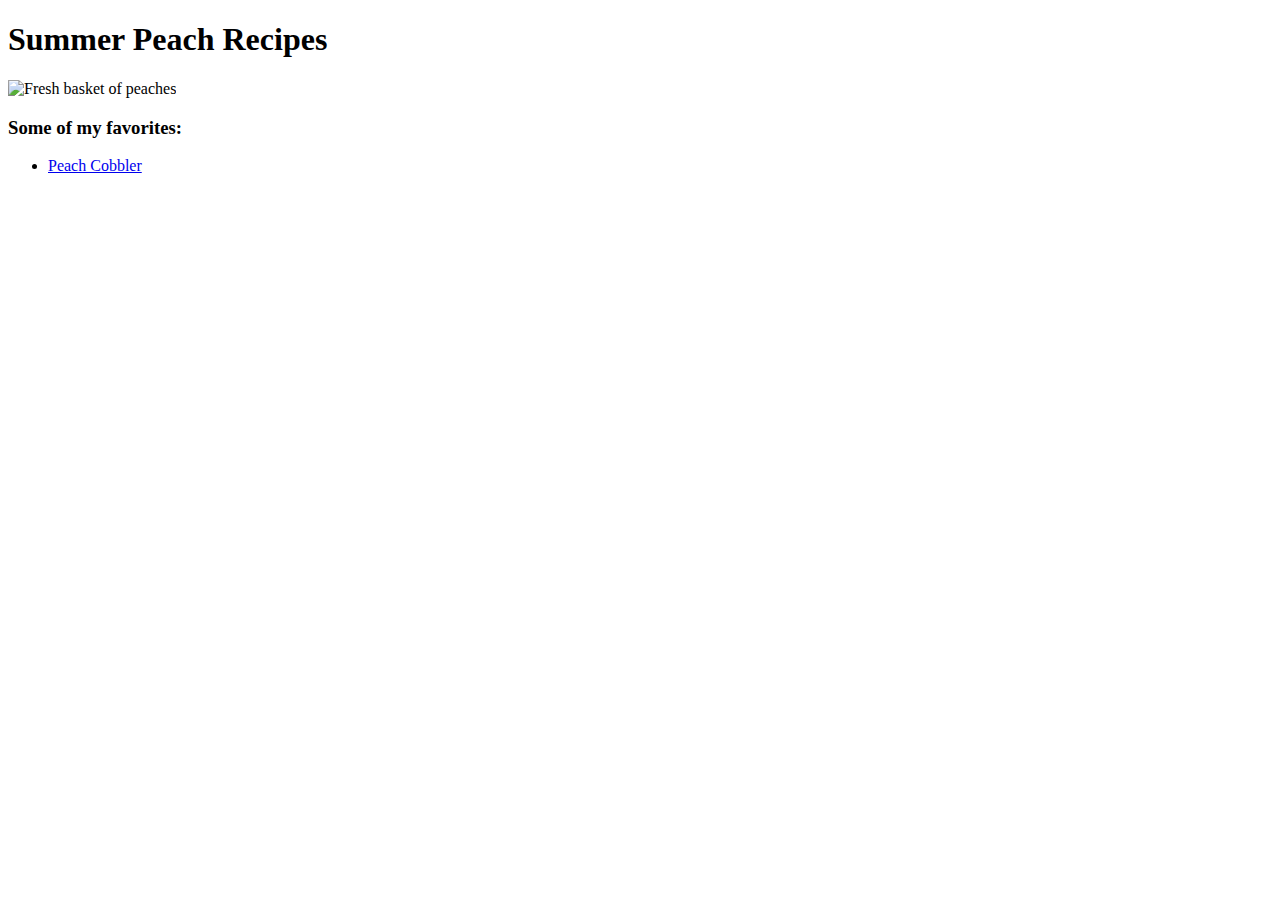
==== index.html @ 75572288 "Added peach cobbler" ====
<!DOCTYPE html>
<html lang="en">
<head>
    <meta charset="UTF-8">
    <meta http-equiv="X-UA-Compatible" content="IE=edge">
    <meta name="viewport" content="width=device-width, initial-scale=1.0">
    <title>Document</title>
</head>
<body>
    <h1>Summer Peach Recipes</h1>
    <img src="img/peachs.jpg" alt="Fresh basket of peaches" width="800" height="400">

    <h3>Some of my favorites:</h3>
    <ul>
        <li><a href="recipes/peach-cobbler.html">Peach Cobbler</a></li>
    </ul>
</body>
</html>
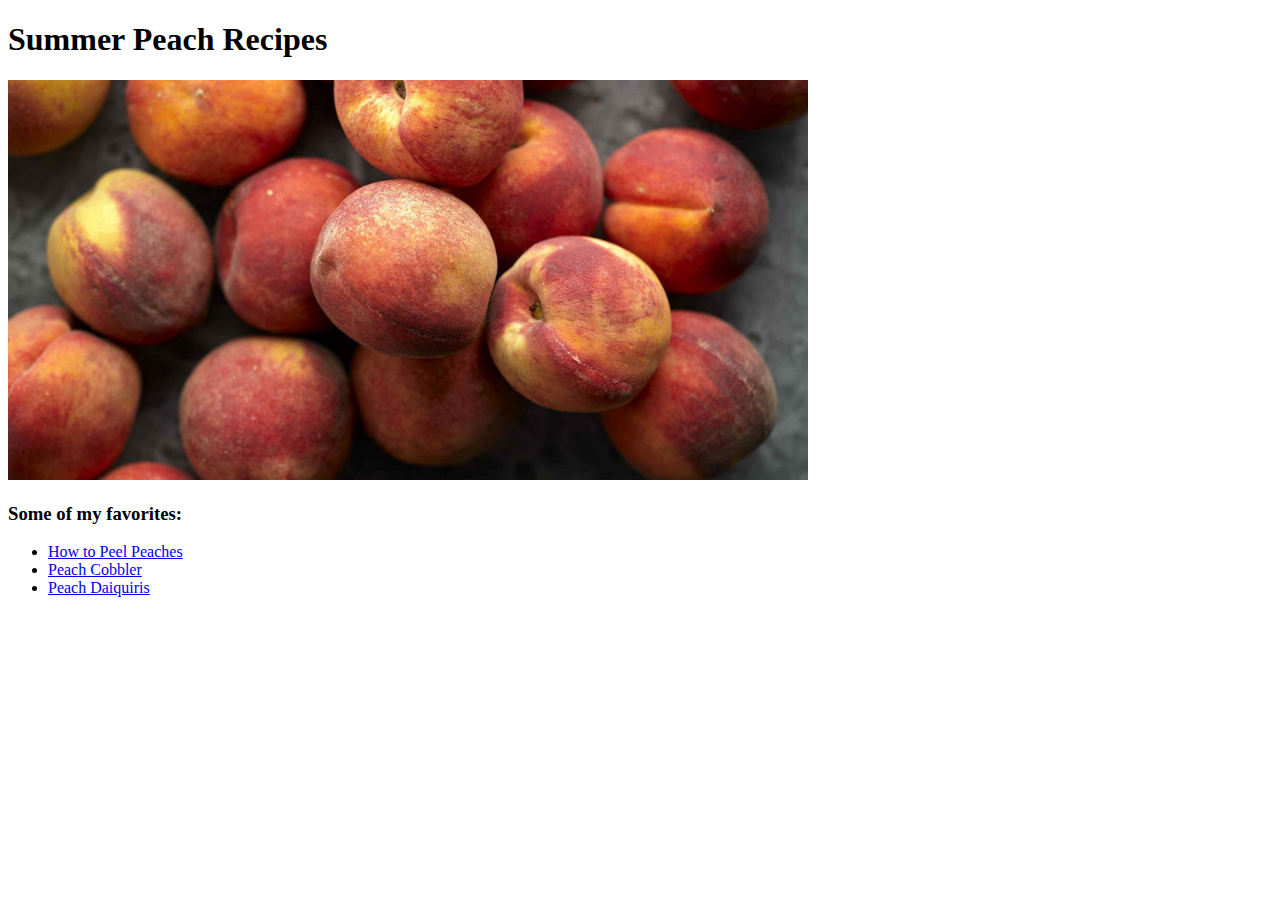
==== commit 92bebf21: "update index.html" ====
--- a/index.html
+++ b/index.html
@@ -12,7 +12,9 @@
 
     <h3>Some of my favorites:</h3>
     <ul>
+        <li><a href="recipes/peel-peaches.html">How to Peel Peaches</a></li>
         <li><a href="recipes/peach-cobbler.html">Peach Cobbler</a></li>
+        <li><a href="recipes/peach-daiquiris.html">Peach Daiquiris</a></li>
     </ul>
 </body>
 </html>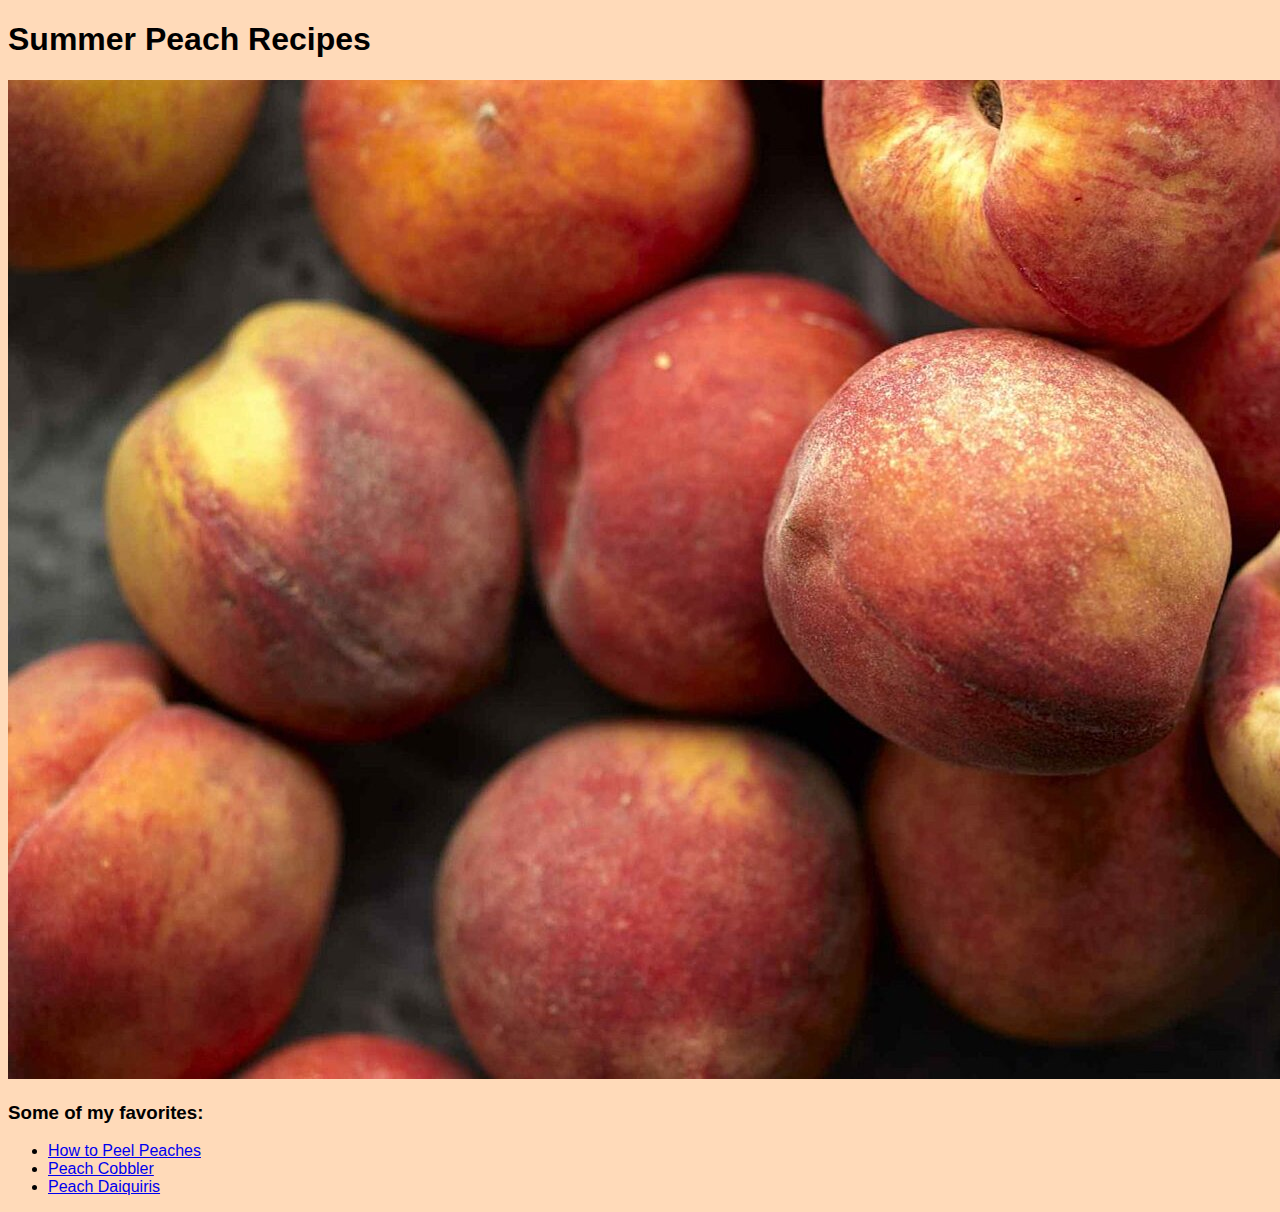
==== commit 0607ddc5: "added styles.css" ====
--- a/index.html
+++ b/index.html
@@ -1,14 +1,15 @@
 <!DOCTYPE html>
 <html lang="en">
 <head>
+    <link rel="stylesheet" href="styles.css">
     <meta charset="UTF-8">
     <meta http-equiv="X-UA-Compatible" content="IE=edge">
     <meta name="viewport" content="width=device-width, initial-scale=1.0">
-    <title>Document</title>
+    <title>Summer Peach Recipes</title>
 </head>
 <body>
     <h1>Summer Peach Recipes</h1>
-    <img src="img/peachs.jpg" alt="Fresh basket of peaches" width="800" height="400">
+    <img src="img/peachs.jpg" alt="Fresh basket of peaches">
 
     <h3>Some of my favorites:</h3>
     <ul>
--- a/styles.css
+++ b/styles.css
@@ -0,0 +1,10 @@
+body {
+    background-color: peachpuff;
+    font-family: Verdana, Geneva, Tahoma, sans-serif;
+}
+
+img {
+    width: 500;
+    height: auto;
+}
+
